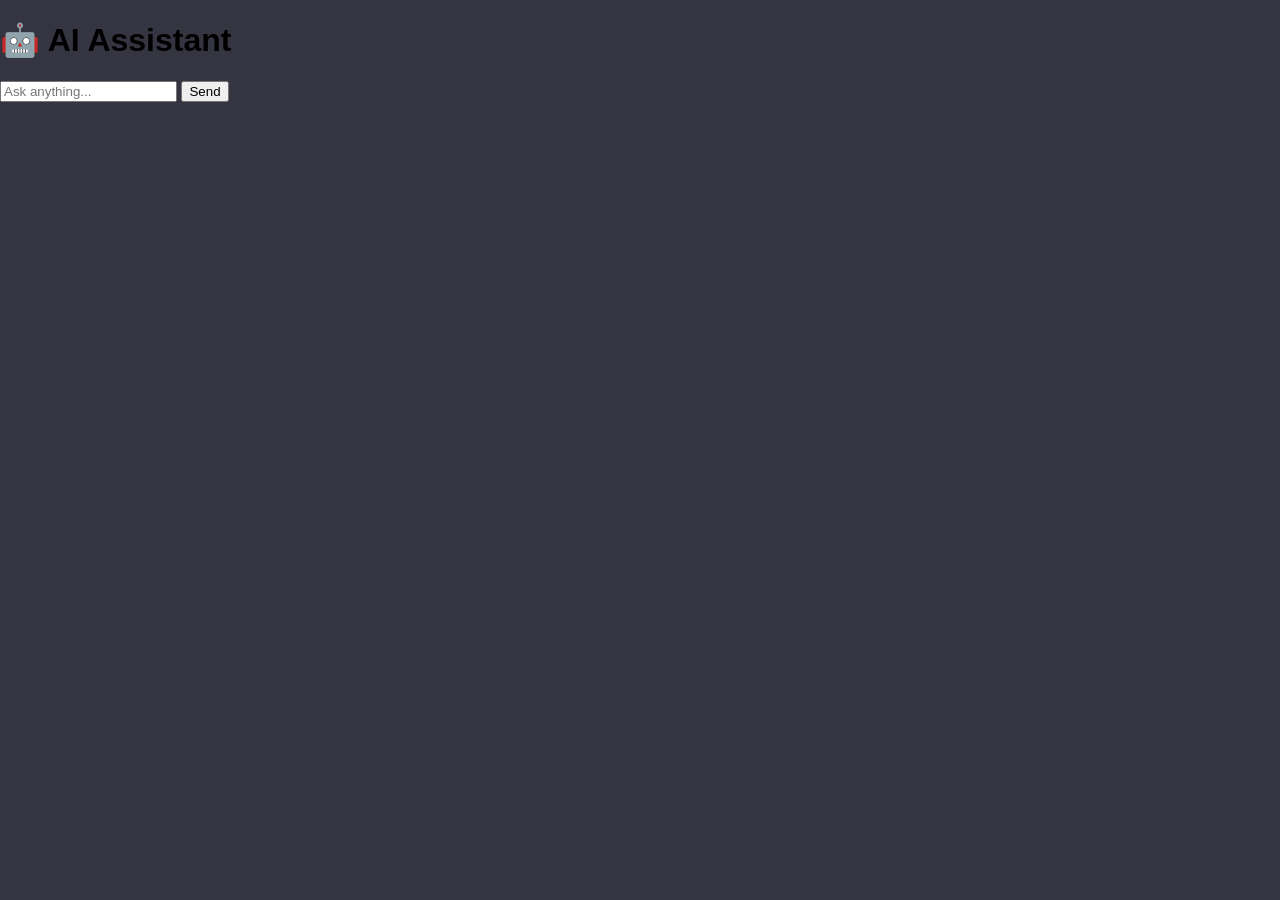
==== frontend/chat.html @ 12f3fd99 "ReUpdated All Files" ====
<!DOCTYPE html>

<html>


<head>

<title>
AI Chat
</title>

<link rel="stylesheet"
href="/frontend/style.css">

</head>



<body>


<h1>
🤖 AI Assistant
</h1>


<div id="chatbox">


</div>



<input id="question"
placeholder="Ask anything...">


<button onclick="askAI()">

Send

</button>



<script src="/frontend/app.js"></script>


</body>


</html>
---- frontend/style.css ----
*{

box-sizing:border-box;

}


body{

margin:0;

font-family:Arial;

background:#343541;

}



.app{

display:flex;

height:100vh;

}




.sidebar{

width:260px;

background:#202123;

color:white;

padding:20px;

}



.sidebar button{

width:100%;

padding:12px;

margin:10px 0;

background:#444654;

color:white;

border:none;

border-radius:8px;

cursor:pointer;

}




.chat{

flex:1;

display:flex;

flex-direction:column;

}



.chat-header{

padding:20px;

background:#202123;

color:white;

font-size:22px;

text-align:center;

}




.messages{

flex:1;

padding:20px;

overflow:auto;

}




.bot,
.user{

max-width:70%;

padding:15px;

margin:15px;

border-radius:10px;

color:white;

}



.bot{

background:#444654;

}



.user{

background:#10a37f;

margin-left:auto;

}




.input-area{

display:flex;

padding:20px;

background:#202123;

}




.input-area input{

flex:1;

padding:15px;

border-radius:8px;

border:none;

}




.input-area button{

padding:15px 25px;

margin-left:10px;

background:#10a37f;

color:white;

border:none;

border-radius:8px;

}
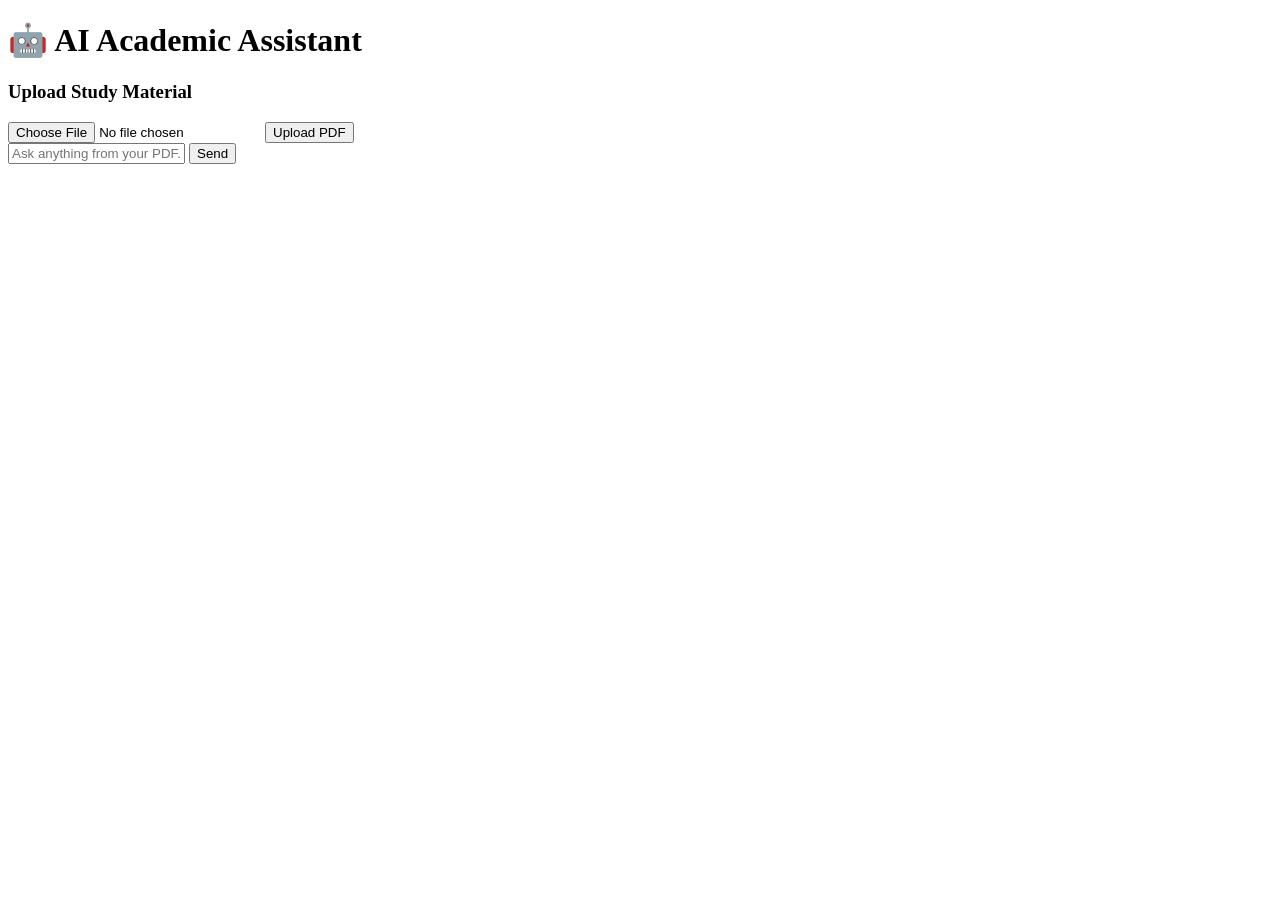
==== commit 1a534b81: "Added RAG with PDF and AI response" ====
--- a/frontend/chat.html
+++ b/frontend/chat.html
@@ -2,40 +2,70 @@
 
 <html>
 
-
 <head>
 
 <title>
-AI Chat
+AI Academic Assistant
 </title>
 
-<link rel="stylesheet"
-href="/frontend/style.css">
+
+<link rel="stylesheet" href="/static/style.css">
+
 
 </head>
-
 
 
 <body>
 
 
+<div class="app">
+
+
 <h1>
-🤖 AI Assistant
+🤖 AI Academic Assistant
 </h1>
 
 
-<div id="chatbox">
+
+<h3>
+Upload Study Material
+</h3>
+
+
+
+<input 
+type="file"
+id="pdfFile"
+>
+
+
+
+<button onclick="uploadPDF()">
+
+Upload PDF
+
+</button>
+
+
+
+<div id="chatBox">
 
 
 </div>
 
 
 
-<input id="question"
-placeholder="Ask anything...">
+
+<input
+
+id="question"
+
+placeholder="Ask anything from your PDF..."
+
+>
 
 
-<button onclick="askAI()">
+<button onclick="sendMessage()">
 
 Send
 
@@ -43,7 +73,11 @@
 
 
 
-<script src="/frontend/app.js"></script>
+</div>
+
+
+
+<script src="/static/app.js"></script>
 
 
 </body>
